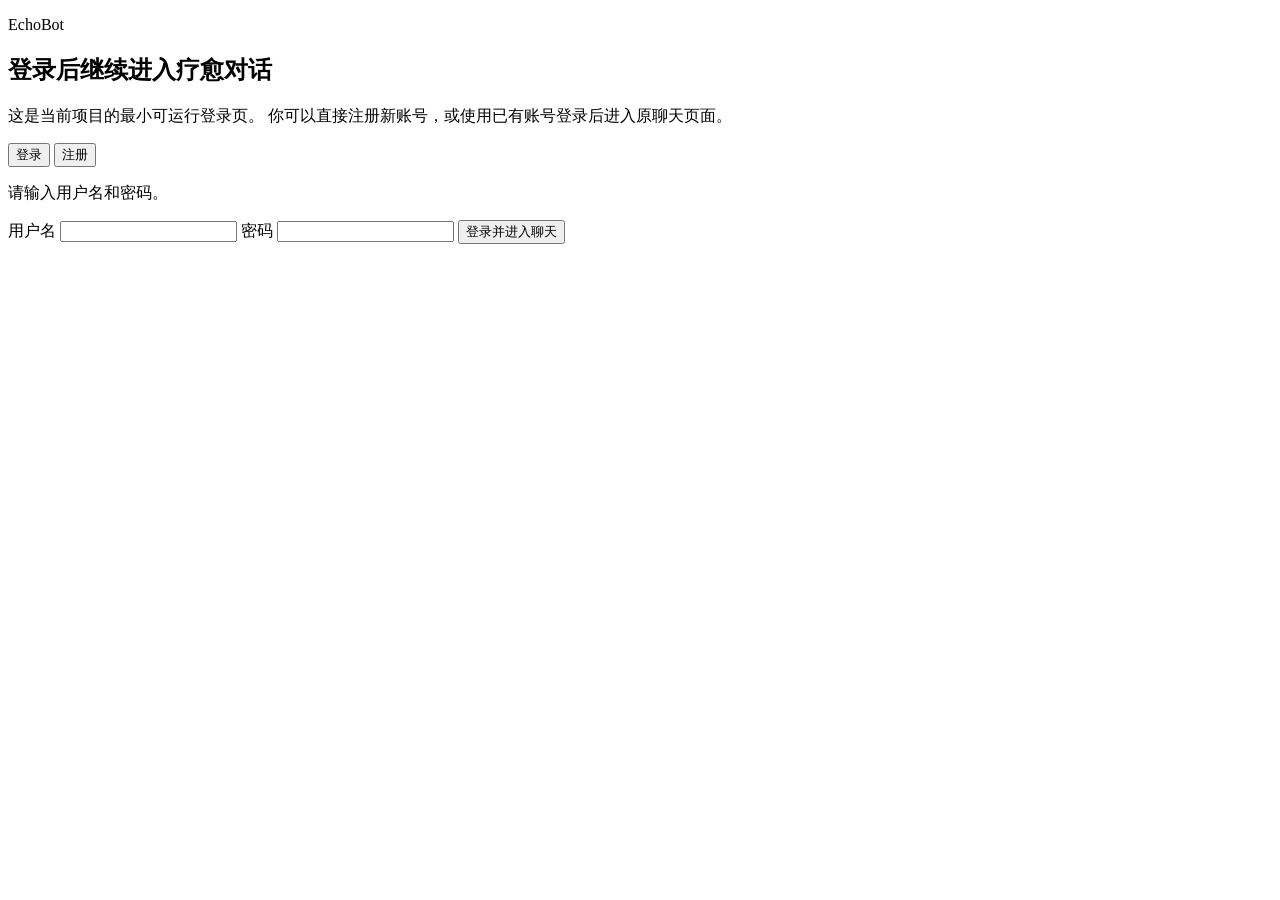
==== echobot/app/web/login.html @ a4857c6c "feat: add login pages and protected web access" ====
<!DOCTYPE html>
<html lang="zh-CN">
<head>
    <meta charset="utf-8">
    <meta name="viewport" content="width=device-width, initial-scale=1">
    <title>EchoBot 登录</title>
    <link rel="icon" href="/favicon.ico" type="image/svg+xml">
    <link rel="stylesheet" href="/web/assets/styles.css">
</head>
<body class="auth-page">
    <main class="auth-shell">
        <section class="auth-hero">
            <p class="eyebrow">EchoBot</p>
            <h1>登录后继续进入疗愈对话</h1>
            <p class="auth-description">
                这是当前项目的最小可运行登录页。
                你可以直接注册新账号，或使用已有账号登录后进入原聊天页面。
            </p>
        </section>

        <section class="auth-card" aria-label="登录与注册">
            <div class="auth-tabs" role="tablist" aria-label="登录方式切换">
                <button
                    id="login-tab-button"
                    class="auth-tab-button is-active"
                    type="button"
                    data-mode="login"
                    role="tab"
                    aria-selected="true"
                >
                    登录
                </button>
                <button
                    id="register-tab-button"
                    class="auth-tab-button"
                    type="button"
                    data-mode="register"
                    role="tab"
                    aria-selected="false"
                >
                    注册
                </button>
            </div>

            <p id="auth-status" class="auth-status" role="status" aria-live="polite">
                请输入用户名和密码。
            </p>

            <!-- 登录表单与注册表单共用一套脚本，通过标签切换显示。 -->
            <form id="login-form" class="auth-form">
                <label class="auth-field">
                    <span>用户名</span>
                    <input id="login-username" type="text" autocomplete="username" required>
                </label>
                <label class="auth-field">
                    <span>密码</span>
                    <input id="login-password" type="password" autocomplete="current-password" required>
                </label>
                <button id="login-submit-button" class="primary-button auth-submit-button" type="submit">
                    登录并进入聊天
                </button>
            </form>

            <form id="register-form" class="auth-form" hidden>
                <label class="auth-field">
                    <span>用户名</span>
                    <input id="register-username" type="text" autocomplete="username" required>
                </label>
                <label class="auth-field">
                    <span>密码</span>
                    <input id="register-password" type="password" autocomplete="new-password" required>
                </label>
                <button id="register-submit-button" class="primary-button auth-submit-button" type="submit">
                    注册并进入聊天
                </button>
            </form>
        </section>
    </main>

    <script type="module" src="/web/assets/login.js"></script>
</body>
</html>
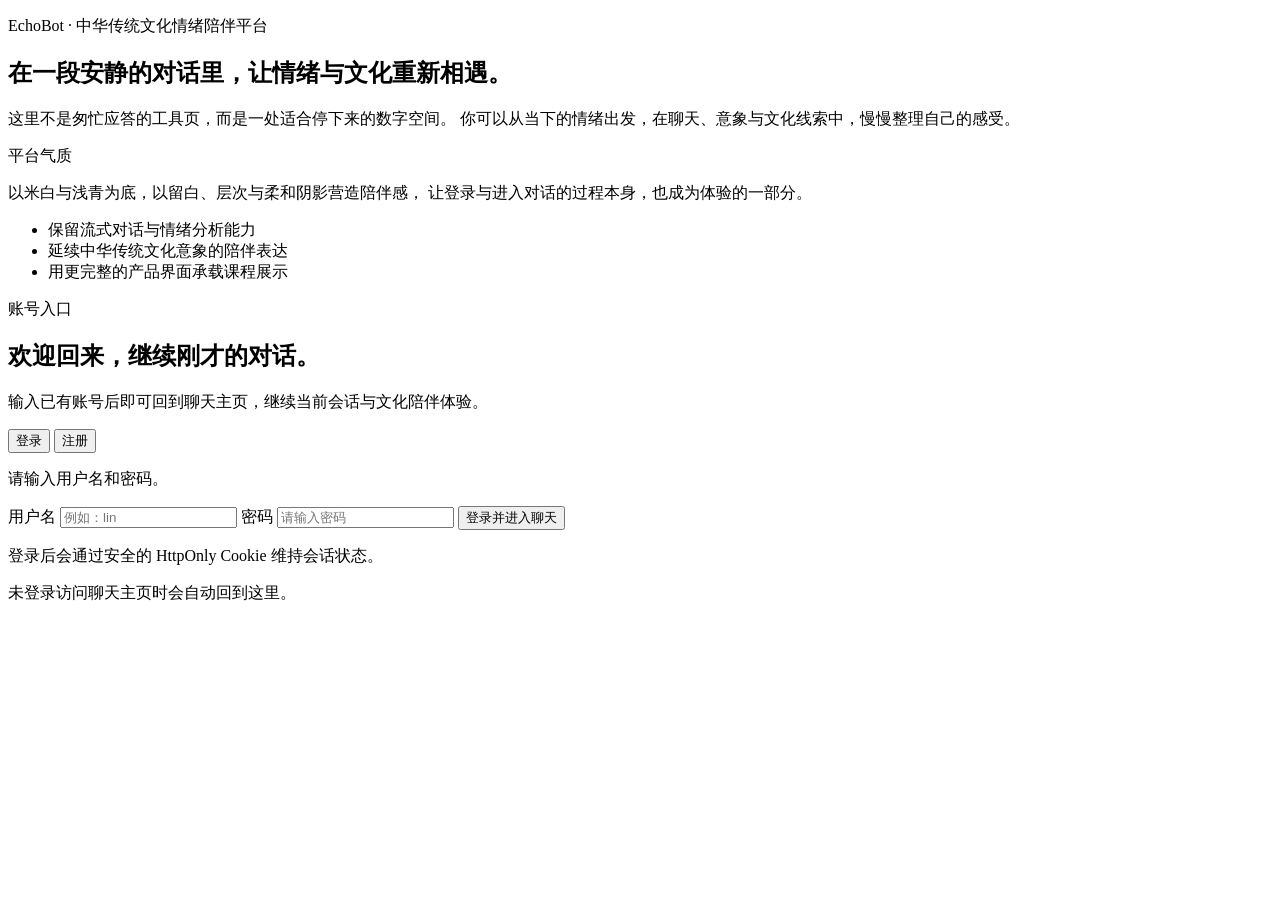
==== commit a3adabe2: "feat: redesign auth page and chat workspace shell" ====
--- a/echobot/app/web/login.html
+++ b/echobot/app/web/login.html
@@ -3,22 +3,48 @@
 <head>
     <meta charset="utf-8">
     <meta name="viewport" content="width=device-width, initial-scale=1">
-    <title>EchoBot 登录</title>
+    <title>EchoBot · 文化情绪陪伴</title>
     <link rel="icon" href="/favicon.ico" type="image/svg+xml">
     <link rel="stylesheet" href="/web/assets/styles.css">
 </head>
-<body class="auth-page">
+<body class="auth-page" data-auth-mode="login">
     <main class="auth-shell">
         <section class="auth-hero">
-            <p class="eyebrow">EchoBot</p>
-            <h1>登录后继续进入疗愈对话</h1>
-            <p class="auth-description">
-                这是当前项目的最小可运行登录页。
-                你可以直接注册新账号，或使用已有账号登录后进入原聊天页面。
-            </p>
+            <div class="auth-hero-copy">
+                <p class="eyebrow">EchoBot · 中华传统文化情绪陪伴平台</p>
+                <h1 class="auth-hero-title">在一段安静的对话里，让情绪与文化重新相遇。</h1>
+                <p class="auth-description">
+                    这里不是匆忙应答的工具页，而是一处适合停下来的数字空间。
+                    你可以从当下的情绪出发，在聊天、意象与文化线索中，慢慢整理自己的感受。
+                </p>
+            </div>
+
+            <div class="auth-hero-panels">
+                <!-- 使用静态文案建立课程项目展示所需的品牌氛围。 -->
+                <article class="auth-story-card">
+                    <p class="auth-story-label">平台气质</p>
+                    <p class="auth-story-text">
+                        以米白与浅青为底，以留白、层次与柔和阴影营造陪伴感，
+                        让登录与进入对话的过程本身，也成为体验的一部分。
+                    </p>
+                </article>
+                <ul class="auth-feature-list">
+                    <li>保留流式对话与情绪分析能力</li>
+                    <li>延续中华传统文化意象的陪伴表达</li>
+                    <li>用更完整的产品界面承载课程展示</li>
+                </ul>
+            </div>
         </section>
 
         <section class="auth-card" aria-label="登录与注册">
+            <div class="auth-card-header">
+                <p class="eyebrow">账号入口</p>
+                <h2 id="auth-mode-title" class="auth-card-title">欢迎回来，继续刚才的对话。</h2>
+                <p id="auth-mode-description" class="auth-card-description">
+                    输入已有账号后即可回到聊天主页，继续当前会话与文化陪伴体验。
+                </p>
+            </div>
+
             <div class="auth-tabs" role="tablist" aria-label="登录方式切换">
                 <button
                     id="login-tab-button"
@@ -46,15 +72,15 @@
                 请输入用户名和密码。
             </p>
 
-            <!-- 登录表单与注册表单共用一套脚本，通过标签切换显示。 -->
+            <!-- 登录与注册共用一个入口页，通过标签切换两组表单。 -->
             <form id="login-form" class="auth-form">
                 <label class="auth-field">
                     <span>用户名</span>
-                    <input id="login-username" type="text" autocomplete="username" required>
+                    <input id="login-username" type="text" autocomplete="username" placeholder="例如：lin" required>
                 </label>
                 <label class="auth-field">
                     <span>密码</span>
-                    <input id="login-password" type="password" autocomplete="current-password" required>
+                    <input id="login-password" type="password" autocomplete="current-password" placeholder="请输入密码" required>
                 </label>
                 <button id="login-submit-button" class="primary-button auth-submit-button" type="submit">
                     登录并进入聊天
@@ -64,16 +90,21 @@
             <form id="register-form" class="auth-form" hidden>
                 <label class="auth-field">
                     <span>用户名</span>
-                    <input id="register-username" type="text" autocomplete="username" required>
+                    <input id="register-username" type="text" autocomplete="username" placeholder="设置一个用于登录的名称" required>
                 </label>
                 <label class="auth-field">
                     <span>密码</span>
-                    <input id="register-password" type="password" autocomplete="new-password" required>
+                    <input id="register-password" type="password" autocomplete="new-password" placeholder="设置安全密码" required>
                 </label>
                 <button id="register-submit-button" class="primary-button auth-submit-button" type="submit">
                     注册并进入聊天
                 </button>
             </form>
+
+            <div class="auth-footnote">
+                <p>登录后会通过安全的 HttpOnly Cookie 维持会话状态。</p>
+                <p>未登录访问聊天主页时会自动回到这里。</p>
+            </div>
         </section>
     </main>
 
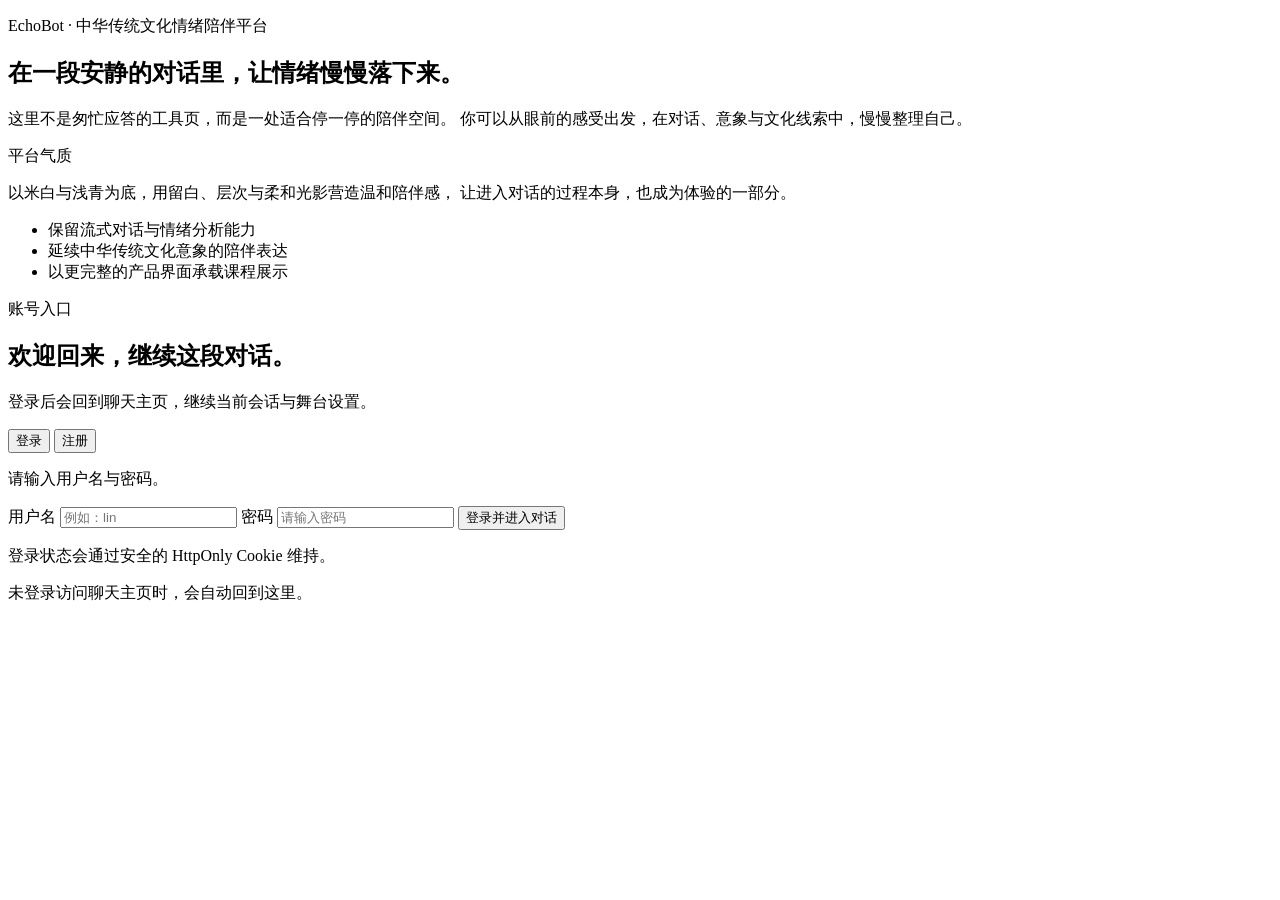
==== commit 92dd68dc: "chore: ignore temp audit artifacts and unify frontend copy" ====
--- a/echobot/app/web/login.html
+++ b/echobot/app/web/login.html
@@ -3,7 +3,7 @@
 <head>
     <meta charset="utf-8">
     <meta name="viewport" content="width=device-width, initial-scale=1">
-    <title>EchoBot · 文化情绪陪伴</title>
+    <title>EchoBot · 文化陪伴入口</title>
     <link rel="icon" href="/favicon.ico" type="image/svg+xml">
     <link rel="stylesheet" href="/web/assets/styles.css">
 </head>
@@ -12,26 +12,26 @@
         <section class="auth-hero">
             <div class="auth-hero-copy">
                 <p class="eyebrow">EchoBot · 中华传统文化情绪陪伴平台</p>
-                <h1 class="auth-hero-title">在一段安静的对话里，让情绪与文化重新相遇。</h1>
+                <h1 class="auth-hero-title">在一段安静的对话里，让情绪慢慢落下来。</h1>
                 <p class="auth-description">
-                    这里不是匆忙应答的工具页，而是一处适合停下来的数字空间。
-                    你可以从当下的情绪出发，在聊天、意象与文化线索中，慢慢整理自己的感受。
+                    这里不是匆忙应答的工具页，而是一处适合停一停的陪伴空间。
+                    你可以从眼前的感受出发，在对话、意象与文化线索中，慢慢整理自己。
                 </p>
             </div>
 
             <div class="auth-hero-panels">
-                <!-- 使用静态文案建立课程项目展示所需的品牌氛围。 -->
+                <!-- 用静态文案维持课程展示时的品牌气质与第一印象。 -->
                 <article class="auth-story-card">
                     <p class="auth-story-label">平台气质</p>
                     <p class="auth-story-text">
-                        以米白与浅青为底，以留白、层次与柔和阴影营造陪伴感，
-                        让登录与进入对话的过程本身，也成为体验的一部分。
+                        以米白与浅青为底，用留白、层次与柔和光影营造温和陪伴感，
+                        让进入对话的过程本身，也成为体验的一部分。
                     </p>
                 </article>
                 <ul class="auth-feature-list">
                     <li>保留流式对话与情绪分析能力</li>
                     <li>延续中华传统文化意象的陪伴表达</li>
-                    <li>用更完整的产品界面承载课程展示</li>
+                    <li>以更完整的产品界面承载课程展示</li>
                 </ul>
             </div>
         </section>
@@ -39,9 +39,9 @@
         <section class="auth-card" aria-label="登录与注册">
             <div class="auth-card-header">
                 <p class="eyebrow">账号入口</p>
-                <h2 id="auth-mode-title" class="auth-card-title">欢迎回来，继续刚才的对话。</h2>
+                <h2 id="auth-mode-title" class="auth-card-title">欢迎回来，继续这段对话。</h2>
                 <p id="auth-mode-description" class="auth-card-description">
-                    输入已有账号后即可回到聊天主页，继续当前会话与文化陪伴体验。
+                    登录后会回到聊天主页，继续当前会话与舞台设置。
                 </p>
             </div>
 
@@ -69,7 +69,7 @@
             </div>
 
             <p id="auth-status" class="auth-status" role="status" aria-live="polite">
-                请输入用户名和密码。
+                请输入用户名与密码。
             </p>
 
             <!-- 登录与注册共用一个入口页，通过标签切换两组表单。 -->
@@ -83,7 +83,7 @@
                     <input id="login-password" type="password" autocomplete="current-password" placeholder="请输入密码" required>
                 </label>
                 <button id="login-submit-button" class="primary-button auth-submit-button" type="submit">
-                    登录并进入聊天
+                    登录并进入对话
                 </button>
             </form>
 
@@ -97,13 +97,13 @@
                     <input id="register-password" type="password" autocomplete="new-password" placeholder="设置安全密码" required>
                 </label>
                 <button id="register-submit-button" class="primary-button auth-submit-button" type="submit">
-                    注册并进入聊天
+                    注册并进入对话
                 </button>
             </form>
 
             <div class="auth-footnote">
-                <p>登录后会通过安全的 HttpOnly Cookie 维持会话状态。</p>
-                <p>未登录访问聊天主页时会自动回到这里。</p>
+                <p>登录状态会通过安全的 HttpOnly Cookie 维持。</p>
+                <p>未登录访问聊天主页时，会自动回到这里。</p>
             </div>
         </section>
     </main>
